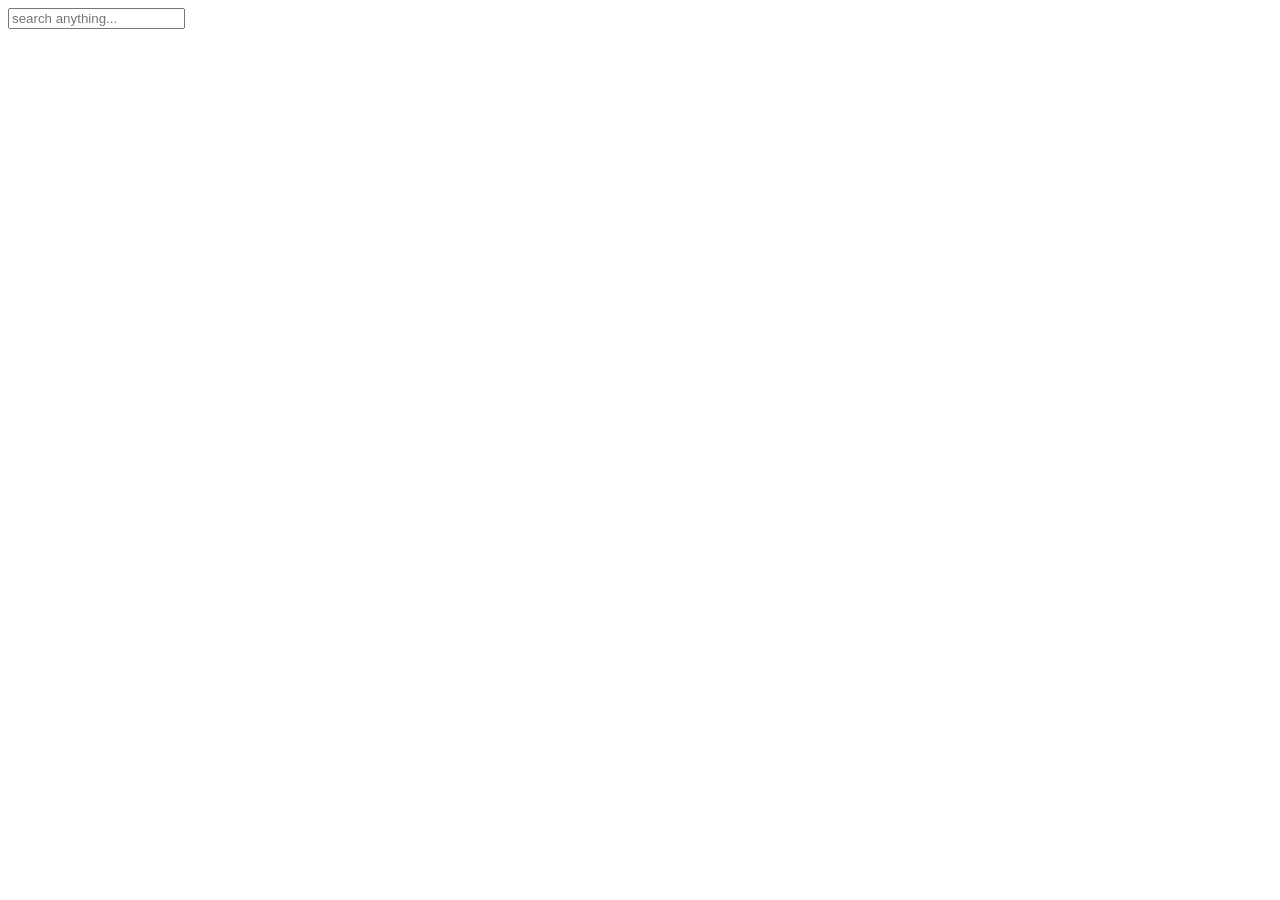
==== demos.html @ 9b25e1db "Add files via upload" ====
<!DOCTYPE html>
<html lang="fr">
<head>
    <meta charset="UTF-8">
    <meta name="viewport" content="width=device-width, initial-scale=1.0">
    <title>Demo searchbar.js</title>
</head>
<body>
    <input type="text" data-filter="search" placeholder="search anything...">
    <ul class="results"></ul>
    <script src="scripts/search.js"></script>
</body>
</html>
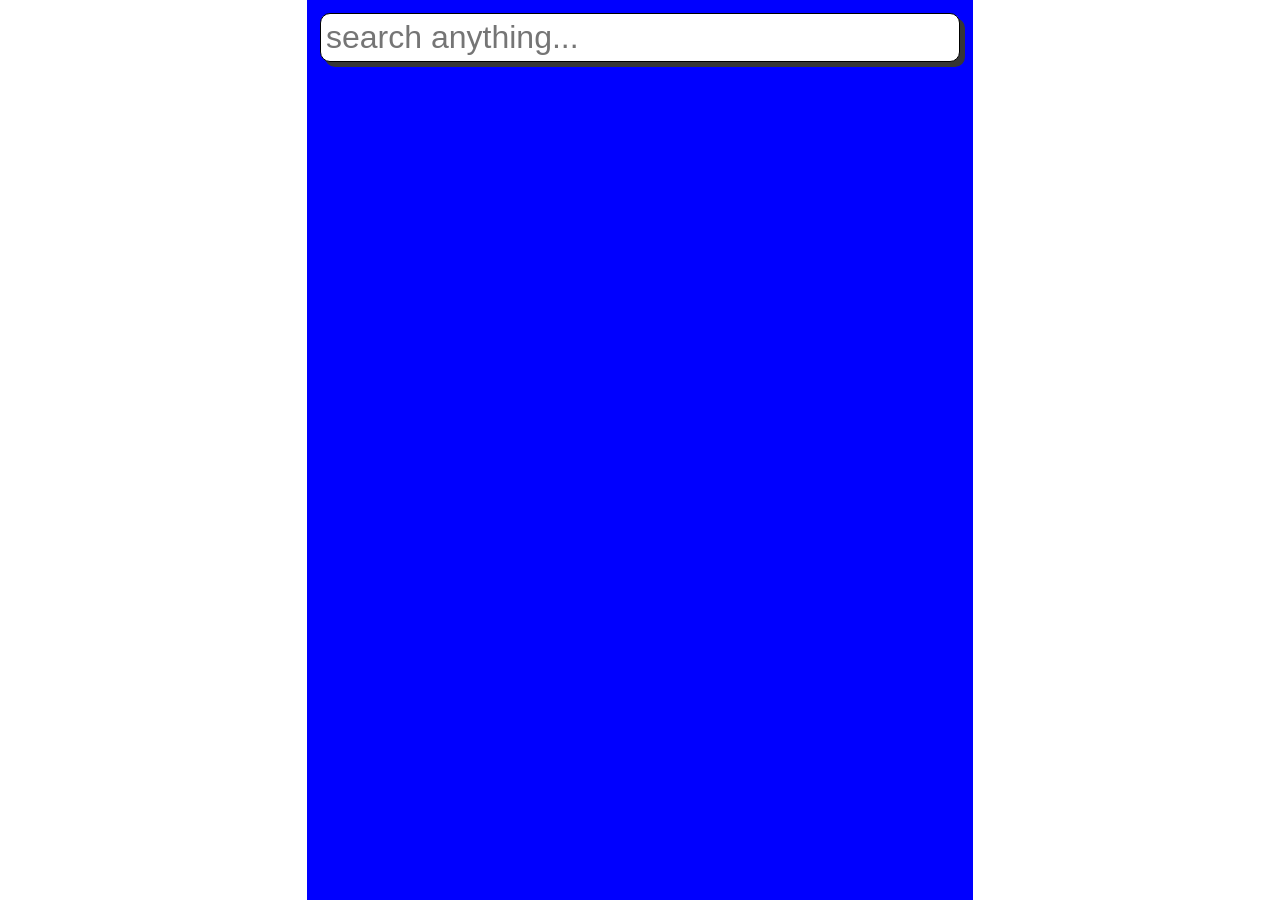
==== commit d143d32e: "Add new files and finishing javascript code That's all" ====
--- a/demos.html
+++ b/demos.html
@@ -4,10 +4,21 @@
     <meta charset="UTF-8">
     <meta name="viewport" content="width=device-width, initial-scale=1.0">
     <title>Demo searchbar.js</title>
+    <link rel="stylesheet" href="styles/search.js-styles.css">
 </head>
 <body>
-    <input type="text" data-filter="search" placeholder="search anything...">
-    <ul class="results"></ul>
+    <section class="searchView">
+        <input type="text" data-filter="search" placeholder="search anything..."><br>
+        <ul class="results"></ul>
+    </section>
     <script src="scripts/search.js"></script>
+    <script>
+        let elementsForSearch = [
+            {textElement: "Amazon", link: "index.html"},
+            {textElement: "Microsoft", link: "demos.html"},
+            {textElement: "M'n's", link: "index.html", isLinkExternal: true}
+        ]
+        setupSearchBar(elementsForSearch, "Aucun contenu correspondant à votre recherche.")
+    </script>
 </body>
 </html>
--- a/styles/search.js-styles.css
+++ b/styles/search.js-styles.css
@@ -0,0 +1,49 @@
+* {
+    margin: 0;
+    padding: 0;
+}
+html, body {
+    height: 100%;
+}
+body {
+    display: flex;
+    justify-content: center;
+}
+.searchView {
+    display: flex;
+    flex-direction: column;
+    width: 50%;
+    background-color: blue;
+    padding: 1%;
+}
+input[data-filter="search"] {
+    outline: none;
+    border: 0.5px solid black;
+    border-radius: 10px;
+    font-size: 2em;
+    background-color: #fff;
+    font-weight: lighter;
+    box-shadow: #363636 5px 5px;
+    padding: 5px;
+}
+ul.results {
+    list-style-type: none;
+    display: flex;
+    flex-direction: column;
+}
+ul.results li {
+    display: block;
+    background-color: #fff;
+    font-family: Arial, Helvetica, sans-serif;
+    border: 1px solid #363636;
+    border-radius: 5px;
+    padding: 1%;
+    margin-top: 1%;
+}
+ul.results li:hover {
+    transition-duration: 1s;
+    background-color: #ccc;
+}
+p.errorMessage {
+    font-family: Arial, Helvetica, sans-serif;
+}
